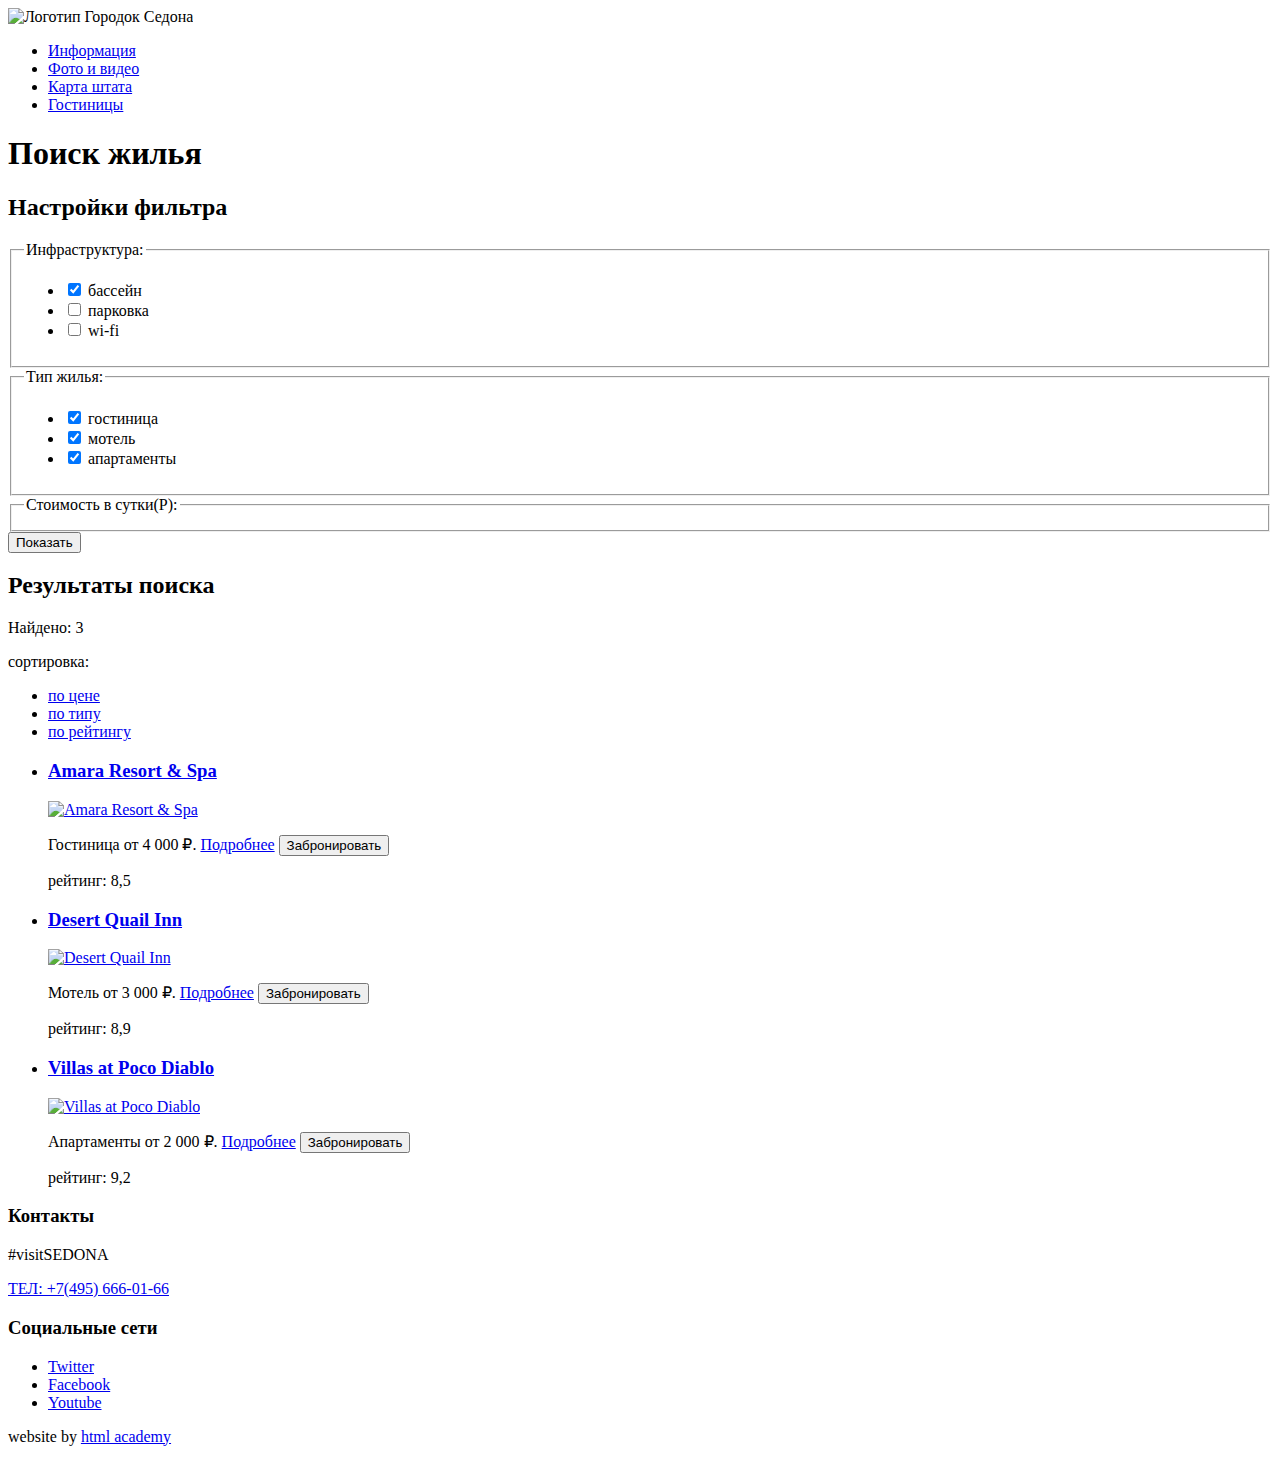
==== catalog.html @ 19f12599 "create internal page" ====
<!DOCTYPE html>
<html lang="ru">
  <head>
    <meta charset="utf-8">
    <title>Каталог жилья городка Седона</title>
  </head>

  <body>

    <header>
      <nav>
        <a>
          <img src="#" width="138" height="70" alt="Логотип Городок Седона">
        </a>
        <ul>
          <li><a href="#">Информация</a></li>
          <li><a href="#">Фото и видео</a></li>
          <li><a href="#">Карта штата</a></li>
          <li><a href="catalog.html">Гостиницы</a></li>
        </ul>
      </nav>
    </header>

    <main>
      <h1>Поиск жилья</h1>
      <section>
      <h2>Настройки фильтра</h2>
      <form method="get" action="https://echo.htmlacademy.ru/">

        <fieldset>
           <legend>Инфраструктура:</legend>
           <ul>
            <li>
              <input type="checkbox" name="swimming-pool" id="filter-swimming-pool" checked>
              <label for="filter-swimming-pool">бассейн</label><br>
            </li>
            <li>
              <input type="checkbox" name="parking" id="filter-parking">
              <label for="filter-parking">парковка</label><br>
            </li>
            <li>
              <input type="checkbox" name="wi-fi" id="filter-wi-fi">
              <label for="filter-wi-fi">wi-fi</label>
            </li>
          </ul>
        </fieldset>

        <fieldset>
           <legend>Тип жилья:</legend>
           <ul>
            <li>
              <input type="checkbox" name="hotel" id="filter-hotel" checked>
              <label for="filter-hotel">гостиница</label><br>
            </li>
            <li>
              <input type="checkbox" name="motel" id="filter-motel" checked>
              <label for="filter-motel">мотель</label><br>
            </li>
            <li>
              <input type="checkbox" name="partaments" id="filter-apartaments" checked>
              <label for="filter-apartaments">апартаменты</label>
            </li>
          </ul>
        </fieldset>

        <fieldset>
          <legend>Стоимость в сутки(Р):</legend>

        </fieldset>
        <button type="submit">Показать</button>
      </form>
      </section>

      <section>
        <h2>Результаты поиска</h2>
      </section>
      <p>Найдено: 3</p>
      <p>сортировка:</p>
      <ul>
        <li><a href="#">по цене</a></li>
        <li><a href="#">по типу</a></li>
        <li><a href="#">по рейтингу</a></li>
      </ul>

      <ul>
        <li>
          <article>
          <a href="#">
          <h3>Amara Resort & Spa</h3>
          <p>
            <img src="img/hotel-1.jpg" width="135" height="90" alt="Amara Resort & Spa">
          </p>
          </a>
          <span>Гостиница от 4 000 ₽.</span>
          <a href="#">Подробнее</a>
          <button type="button">Забронировать</button>
          <p>рейтинг: 8,5 </p>
          </article>
        </li>

        <li>
          <article>
          <a href="#">
          <h3>Desert Quail Inn</h3>
          <p>
            <img src="img/motel-2.jpg" width="135" height="90" alt="Desert Quail Inn">
          </p>
          </a>
          <span>Мотель от 3 000 ₽.</span>
          <a href="#">Подробнее</a>
          <button type="button">Забронировать</button>
          <p>рейтинг: 8,9 </p>
          </article>
        </li>

        <li>
          <article>
          <a href="#">
          <h3>Villas at Poco Diablo</h3>
          <p>
            <img src="img/apartment-1.jpg" width="135" height="90" alt="Villas at Poco Diablo">
          </p>
          </a>
          <span>Апартаменты от 2 000 ₽.</span>
          <a href="#">Подробнее</a>
          <button type="button">Забронировать</button>
          <p>рейтинг: 9,2 </p>
          </article>
        </li>
      </ul>

    </main>

    <footer>
      <div>
        <h3>Контакты</h3>
        <p>#visitSEDONA</p>
        <a href="tel:+7495660166">ТЕЛ: +7(495) 666-01-66</a>
      </div>
      <div>
        <h3>Социальные сети</h3>
        <ul>
          <li><a href="#">Twitter</a></li>
          <li><a href="#">Facebook</a></li>
          <li><a href="#">Youtube</a></li>
        </ul>
      </div>
      <div>
        <p>
          website by
          <a href="https://htmlacademy.ru/intensive/htmlcss">html academy</a>
        </p>
      </div>
    </footer>

    </body>
</html>
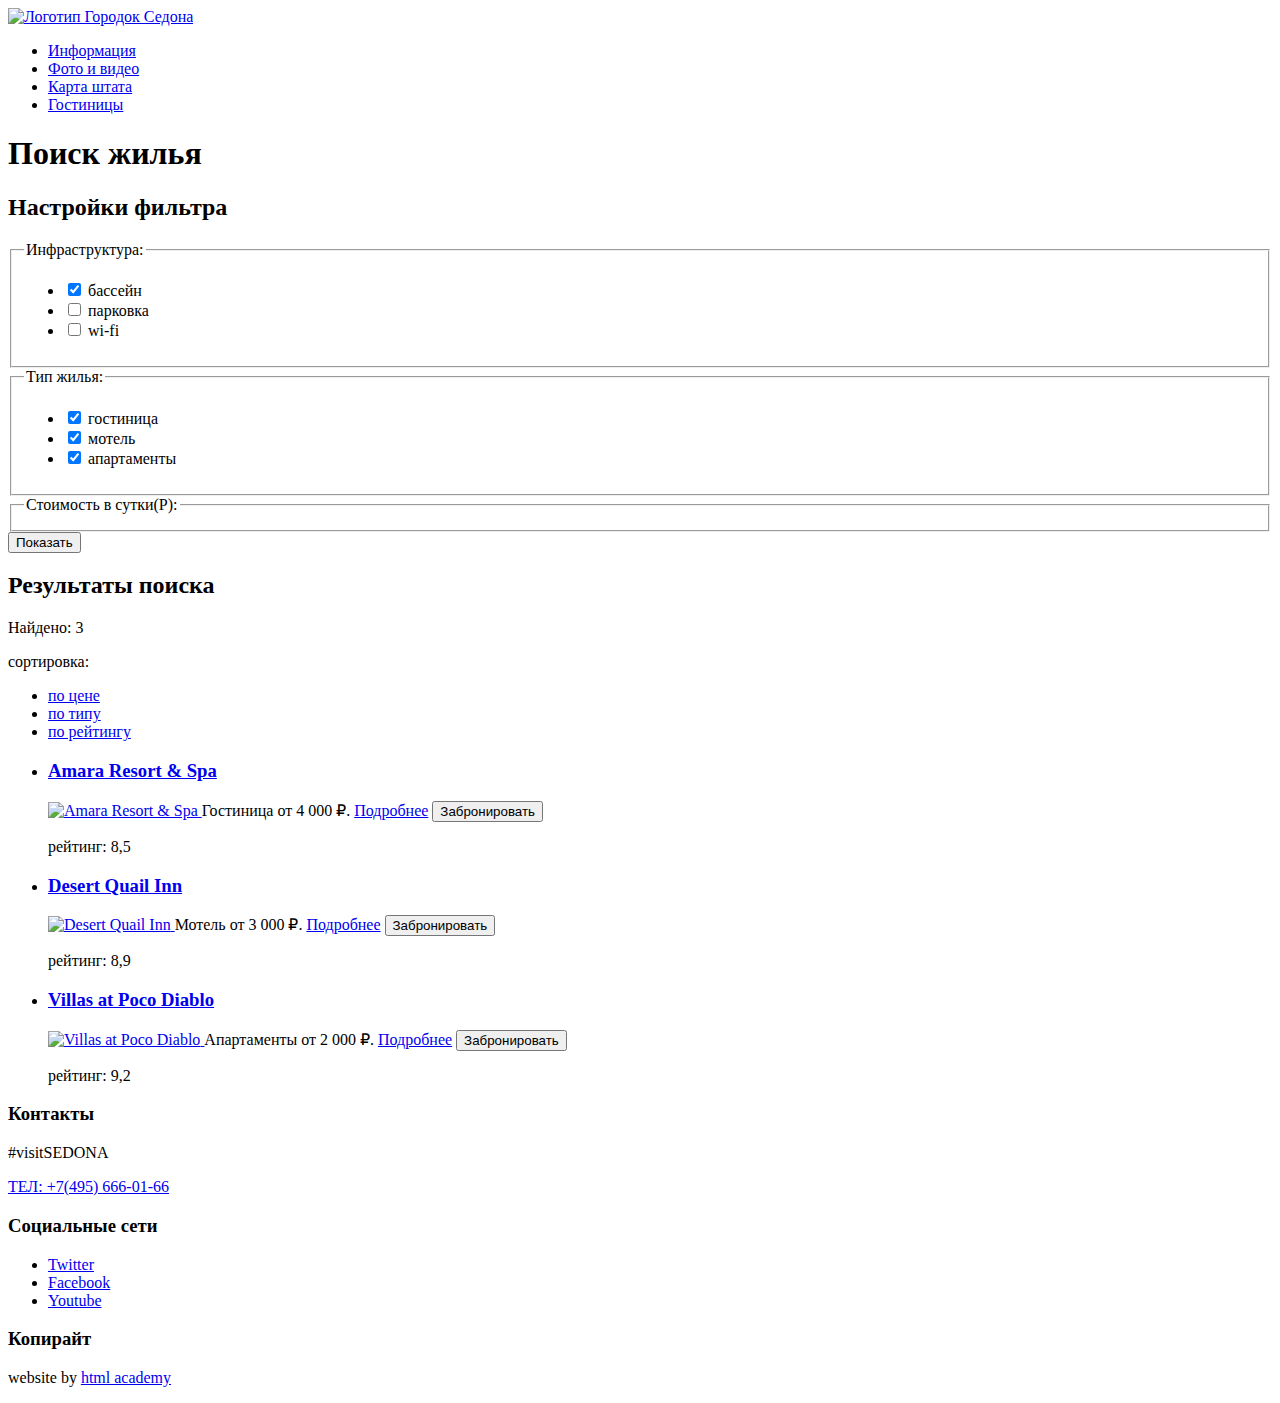
==== commit e937f9af: "fixed bugs" ====
--- a/catalog.html
+++ b/catalog.html
@@ -9,7 +9,7 @@
 
     <header>
       <nav>
-        <a>
+        <a href="index.html">
           <img src="#" width="138" height="70" alt="Логотип Городок Седона">
         </a>
         <ul>
@@ -23,133 +23,131 @@
 
     <main>
       <h1>Поиск жилья</h1>
-      <section>
-      <h2>Настройки фильтра</h2>
-      <form method="get" action="https://echo.htmlacademy.ru/">
+        <section>
+          <h2>Настройки фильтра</h2>
+             <form method="get" action="https://echo.htmlacademy.ru/" target="blank">
 
-        <fieldset>
-           <legend>Инфраструктура:</legend>
-           <ul>
-            <li>
-              <input type="checkbox" name="swimming-pool" id="filter-swimming-pool" checked>
-              <label for="filter-swimming-pool">бассейн</label><br>
-            </li>
-            <li>
-              <input type="checkbox" name="parking" id="filter-parking">
-              <label for="filter-parking">парковка</label><br>
-            </li>
-            <li>
-              <input type="checkbox" name="wi-fi" id="filter-wi-fi">
-              <label for="filter-wi-fi">wi-fi</label>
-            </li>
-          </ul>
-        </fieldset>
+              <fieldset>
+                <legend>Инфраструктура:</legend>
+                <ul>
+                  <li>
+                    <input type="checkbox" name="swimming-pool" id="filter-swimming-pool" checked>
+                    <label for="filter-swimming-pool">бассейн</label>
+                  </li>
+                  <li>
+                    <input type="checkbox" name="parking" id="filter-parking">
+                    <label for="filter-parking">парковка</label>
+                  </li>
+                  <li>
+                    <input type="checkbox" name="wi-fi" id="filter-wi-fi">
+                    <label for="filter-wi-fi">wi-fi</label>
+                  </li>
+                </ul>
+              </fieldset>
 
-        <fieldset>
-           <legend>Тип жилья:</legend>
-           <ul>
-            <li>
-              <input type="checkbox" name="hotel" id="filter-hotel" checked>
-              <label for="filter-hotel">гостиница</label><br>
-            </li>
-            <li>
-              <input type="checkbox" name="motel" id="filter-motel" checked>
-              <label for="filter-motel">мотель</label><br>
-            </li>
-            <li>
-              <input type="checkbox" name="partaments" id="filter-apartaments" checked>
-              <label for="filter-apartaments">апартаменты</label>
-            </li>
-          </ul>
-        </fieldset>
+              <fieldset>
+                <legend>Тип жилья:</legend>
+                <ul>
+                  <li>
+                    <input type="checkbox" name="hotel" id="filter-hotel" checked>
+                    <label for="filter-hotel">гостиница</label><br>
+                  </li>
+                  <li>
+                    <input type="checkbox" name="motel" id="filter-motel" checked>
+                    <label for="filter-motel">мотель</label><br>
+                  </li>
+                  <li>
+                    <input type="checkbox" name="partaments" id="filter-apartaments" checked>
+                    <label for="filter-apartaments">апартаменты</label>
+                  </li>
+                </ul>
+              </fieldset>
 
-        <fieldset>
-          <legend>Стоимость в сутки(Р):</legend>
+              <fieldset>
+                <legend>Стоимость в сутки(Р):</legend>
 
-        </fieldset>
-        <button type="submit">Показать</button>
-      </form>
-      </section>
+              </fieldset>
+              <button type="submit">Показать</button>
+            </form>
+        </section>
 
       <section>
         <h2>Результаты поиска</h2>
-      </section>
-      <p>Найдено: 3</p>
-      <p>сортировка:</p>
-      <ul>
-        <li><a href="#">по цене</a></li>
-        <li><a href="#">по типу</a></li>
-        <li><a href="#">по рейтингу</a></li>
-      </ul>
+          </section>
+           <p>Найдено: 3</p>
+           <p>сортировка:</p>
+            <ul>
+              <li><a href="#">по цене</a></li>
+              <li><a href="#">по типу</a></li>
+              <li><a href="#">по рейтингу</a></li>
+            </ul>
 
-      <ul>
-        <li>
-          <article>
-          <a href="#">
-          <h3>Amara Resort & Spa</h3>
+            <ul>
+              <li>
+                <article>
+                  <h3><a href="#">Amara Resort & Spa</a></h3>
+                  <a href="#">
+                    <img src="img/hotel-1.jpg" width="135" height="90" alt="Amara Resort & Spa">
+                  </a>
+                  <span>Гостиница</span>
+                  <span>от 4 000 ₽.</span>
+                  <a href="#">Подробнее</a>
+                  <button type="button">Забронировать</button>
+                  <p>рейтинг: 8,5 </p>
+                </article>
+              </li>
+
+              <li>
+                <article>
+                  <h3><a href="#">Desert Quail Inn</a></h3>
+                  <a href="#">
+                    <img src="img/motel-2.jpg" width="135" height="90" alt="Desert Quail Inn">
+                  </a>
+                  <span>Мотель</span>
+                  <span>от 3 000 ₽.</span>
+                  <a href="#">Подробнее</a>
+                  <button type="button">Забронировать</button>
+                  <p>рейтинг: 8,9 </p>
+                </article>
+              </li>
+
+              <li>
+                <article>
+                  <h3><a href="#">Villas at Poco Diablo</a></h3>
+                  <a href="#">
+                    <img src="img/apartment-1.jpg" width="135" height="90" alt="Villas at Poco Diablo">
+                  </a>
+                  <span>Апартаменты</span>
+                  <span>от 2 000 ₽.</span>
+                  <a href="#">Подробнее</a>
+                  <button type="button">Забронировать</button>
+                  <p>рейтинг: 9,2 </p>
+                </article>
+              </li>
+            </ul>
+
+      </main>
+
+      <footer>
+        <div>
+          <h3>Контакты</h3>
+          <p>#visitSEDONA</p>
+          <a href="tel:+7495660166">ТЕЛ: +7(495) 666-01-66</a>
+        </div>
+        <div>
+          <h3>Социальные сети</h3>
+          <ul>
+            <li><a href="#">Twitter</a></li>
+            <li><a href="#">Facebook</a></li>
+            <li><a href="#">Youtube</a></li>
+          </ul>
+        </div>
+        <div>
+          <h3>Копирайт</h3>
           <p>
-            <img src="img/hotel-1.jpg" width="135" height="90" alt="Amara Resort & Spa">
+            website by
+            <a href="https://htmlacademy.ru/intensive/htmlcss" target="blank">html academy</a>
           </p>
-          </a>
-          <span>Гостиница от 4 000 ₽.</span>
-          <a href="#">Подробнее</a>
-          <button type="button">Забронировать</button>
-          <p>рейтинг: 8,5 </p>
-          </article>
-        </li>
-
-        <li>
-          <article>
-          <a href="#">
-          <h3>Desert Quail Inn</h3>
-          <p>
-            <img src="img/motel-2.jpg" width="135" height="90" alt="Desert Quail Inn">
-          </p>
-          </a>
-          <span>Мотель от 3 000 ₽.</span>
-          <a href="#">Подробнее</a>
-          <button type="button">Забронировать</button>
-          <p>рейтинг: 8,9 </p>
-          </article>
-        </li>
-
-        <li>
-          <article>
-          <a href="#">
-          <h3>Villas at Poco Diablo</h3>
-          <p>
-            <img src="img/apartment-1.jpg" width="135" height="90" alt="Villas at Poco Diablo">
-          </p>
-          </a>
-          <span>Апартаменты от 2 000 ₽.</span>
-          <a href="#">Подробнее</a>
-          <button type="button">Забронировать</button>
-          <p>рейтинг: 9,2 </p>
-          </article>
-        </li>
-      </ul>
-
-    </main>
-
-    <footer>
-      <div>
-        <h3>Контакты</h3>
-        <p>#visitSEDONA</p>
-        <a href="tel:+7495660166">ТЕЛ: +7(495) 666-01-66</a>
-      </div>
-      <div>
-        <h3>Социальные сети</h3>
-        <ul>
-          <li><a href="#">Twitter</a></li>
-          <li><a href="#">Facebook</a></li>
-          <li><a href="#">Youtube</a></li>
-        </ul>
-      </div>
-      <div>
-        <p>
-          website by
-          <a href="https://htmlacademy.ru/intensive/htmlcss">html academy</a>
-        </p>
       </div>
     </footer>
 
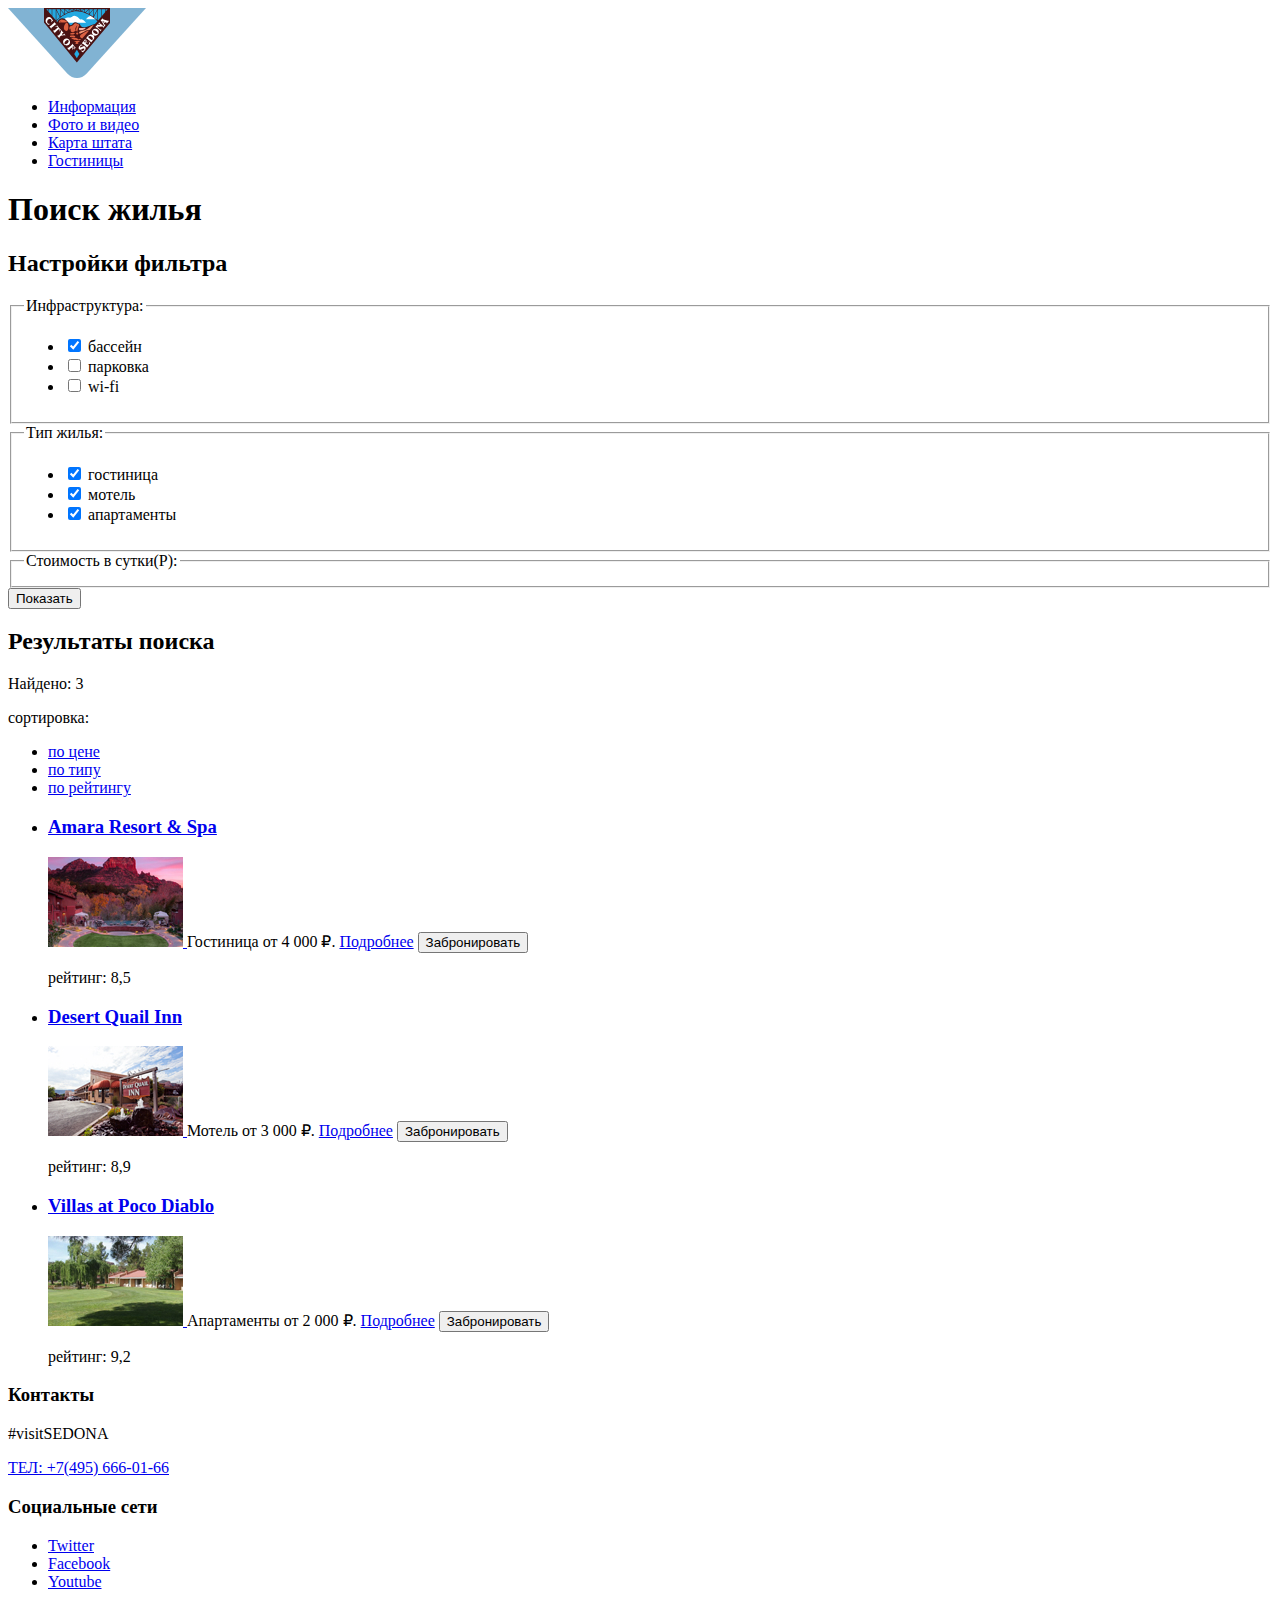
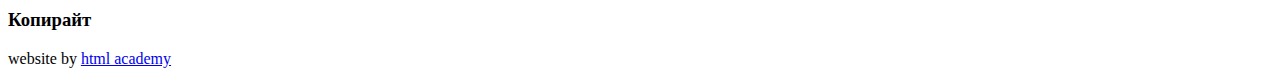
==== commit ff28cebf: "add img icon logo" ====
--- a/catalog.html
+++ b/catalog.html
@@ -3,6 +3,7 @@
   <head>
     <meta charset="utf-8">
     <title>Каталог жилья городка Седона</title>
+    <link rel="icon" href="favicon.ico">
   </head>
 
   <body>
@@ -10,7 +11,7 @@
     <header>
       <nav>
         <a href="index.html">
-          <img src="#" width="138" height="70" alt="Логотип Городок Седона">
+          <img src="img/logo/logo.svg" width="138" height="70" alt="Логотип Городок Седона">
         </a>
         <ul>
           <li><a href="#">Информация</a></li>
@@ -25,7 +26,7 @@
       <h1>Поиск жилья</h1>
         <section>
           <h2>Настройки фильтра</h2>
-             <form method="get" action="https://echo.htmlacademy.ru/" target="blank">
+            <form method="get" action="https://echo.htmlacademy.ru/" target="blank">
 
               <fieldset>
                 <legend>Инфраструктура:</legend>
@@ -50,11 +51,11 @@
                 <ul>
                   <li>
                     <input type="checkbox" name="hotel" id="filter-hotel" checked>
-                    <label for="filter-hotel">гостиница</label><br>
+                    <label for="filter-hotel">гостиница</label>
                   </li>
                   <li>
                     <input type="checkbox" name="motel" id="filter-motel" checked>
-                    <label for="filter-motel">мотель</label><br>
+                    <label for="filter-motel">мотель</label>
                   </li>
                   <li>
                     <input type="checkbox" name="partaments" id="filter-apartaments" checked>
@@ -71,79 +72,78 @@
             </form>
         </section>
 
-      <section>
-        <h2>Результаты поиска</h2>
-          </section>
-           <p>Найдено: 3</p>
-           <p>сортировка:</p>
-            <ul>
-              <li><a href="#">по цене</a></li>
-              <li><a href="#">по типу</a></li>
-              <li><a href="#">по рейтингу</a></li>
-            </ul>
+        <section>
+          <h2>Результаты поиска</h2>
+              <p>Найдено: 3</p>
+              <p>сортировка:</p>
+                <ul>
+                  <li><a href="#">по цене</a></li>
+                  <li><a href="#">по типу</a></li>
+                  <li><a href="#">по рейтингу</a></li>
+                </ul>
 
-            <ul>
-              <li>
-                <article>
-                  <h3><a href="#">Amara Resort & Spa</a></h3>
-                  <a href="#">
-                    <img src="img/hotel-1.jpg" width="135" height="90" alt="Amara Resort & Spa">
-                  </a>
-                  <span>Гостиница</span>
-                  <span>от 4 000 ₽.</span>
-                  <a href="#">Подробнее</a>
-                  <button type="button">Забронировать</button>
-                  <p>рейтинг: 8,5 </p>
-                </article>
-              </li>
+                <ul>
+                  <li>
+                    <article>
+                      <h3><a href="#">Amara Resort & Spa</a></h3>
+                      <a href="#">
+                        <img src="img/amara_resort_spa.jpg" width="135" height="90" alt="Amara Resort & Spa">
+                      </a>
+                      <span>Гостиница</span>
+                      <span>от 4 000 ₽.</span>
+                      <a href="#">Подробнее</a>
+                      <button type="button">Забронировать</button>
+                      <p>рейтинг: 8,5 </p>
+                    </article>
+                  </li>
 
-              <li>
-                <article>
-                  <h3><a href="#">Desert Quail Inn</a></h3>
-                  <a href="#">
-                    <img src="img/motel-2.jpg" width="135" height="90" alt="Desert Quail Inn">
-                  </a>
-                  <span>Мотель</span>
-                  <span>от 3 000 ₽.</span>
-                  <a href="#">Подробнее</a>
-                  <button type="button">Забронировать</button>
-                  <p>рейтинг: 8,9 </p>
-                </article>
-              </li>
+                  <li>
+                    <article>
+                      <h3><a href="#">Desert Quail Inn</a></h3>
+                      <a href="#">
+                        <img src="img/desert_quail_inn.jpg" width="135" height="90" alt="Desert Quail Inn">
+                      </a>
+                      <span>Мотель</span>
+                      <span>от 3 000 ₽.</span>
+                      <a href="#">Подробнее</a>
+                      <button type="button">Забронировать</button>
+                      <p>рейтинг: 8,9 </p>
+                    </article>
+                  </li>
 
-              <li>
-                <article>
-                  <h3><a href="#">Villas at Poco Diablo</a></h3>
-                  <a href="#">
-                    <img src="img/apartment-1.jpg" width="135" height="90" alt="Villas at Poco Diablo">
-                  </a>
-                  <span>Апартаменты</span>
-                  <span>от 2 000 ₽.</span>
-                  <a href="#">Подробнее</a>
-                  <button type="button">Забронировать</button>
-                  <p>рейтинг: 9,2 </p>
-                </article>
-              </li>
-            </ul>
+                  <li>
+                    <article>
+                      <h3><a href="#">Villas at Poco Diablo</a></h3>
+                      <a href="#">
+                        <img src="img/villas_at_poco_diablo.jpg" width="135" height="90" alt="Villas at Poco Diablo">
+                      </a>
+                      <span>Апартаменты</span>
+                      <span>от 2 000 ₽.</span>
+                      <a href="#">Подробнее</a>
+                      <button type="button">Забронировать</button>
+                      <p>рейтинг: 9,2 </p>
+                    </article>
+                  </li>
+                </ul>
+        </section>
+    </main>
 
-      </main>
-
-      <footer>
-        <div>
-          <h3>Контакты</h3>
+    <footer>
+      <div>
+        <h3>Контакты</h3>
           <p>#visitSEDONA</p>
           <a href="tel:+7495660166">ТЕЛ: +7(495) 666-01-66</a>
-        </div>
-        <div>
-          <h3>Социальные сети</h3>
+      </div>
+      <div>
+        <h3>Социальные сети</h3>
           <ul>
             <li><a href="#">Twitter</a></li>
             <li><a href="#">Facebook</a></li>
             <li><a href="#">Youtube</a></li>
           </ul>
-        </div>
-        <div>
-          <h3>Копирайт</h3>
+      </div>
+      <div>
+        <h3>Копирайт</h3>
           <p>
             website by
             <a href="https://htmlacademy.ru/intensive/htmlcss" target="blank">html academy</a>
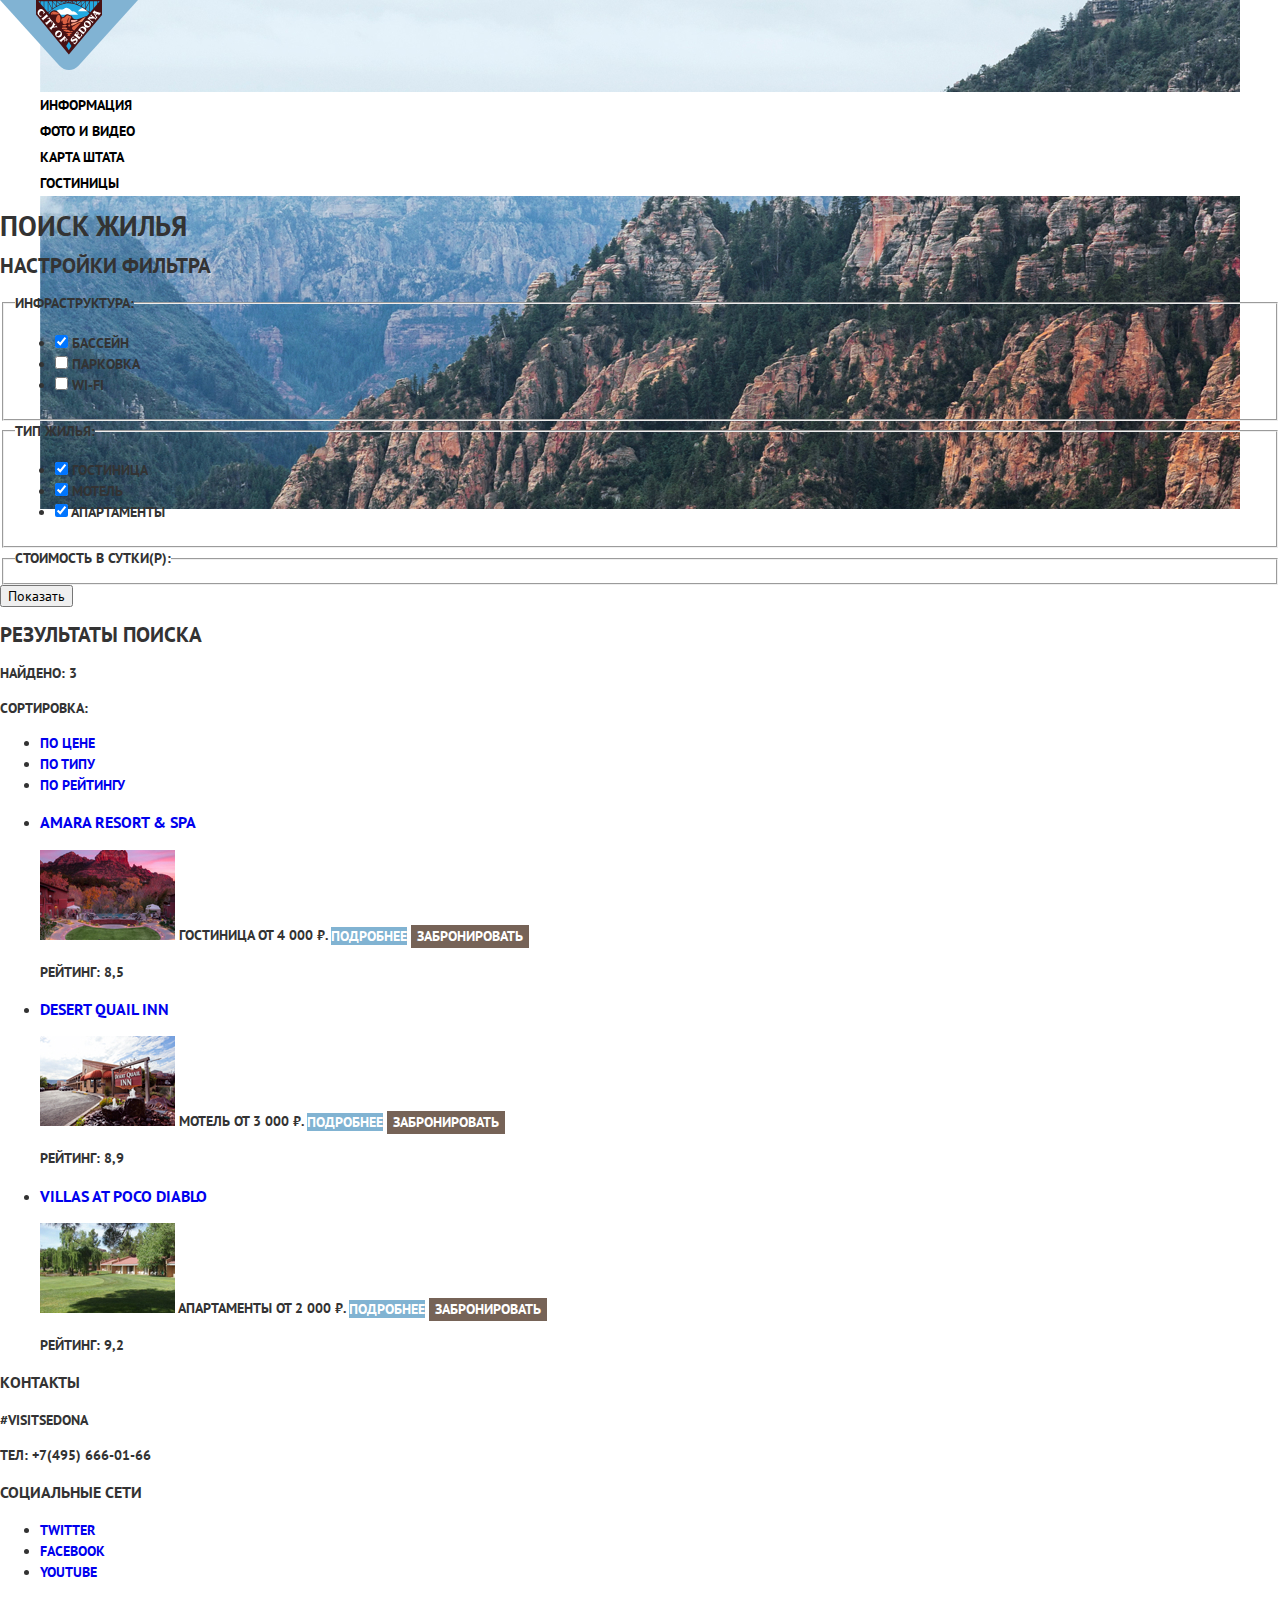
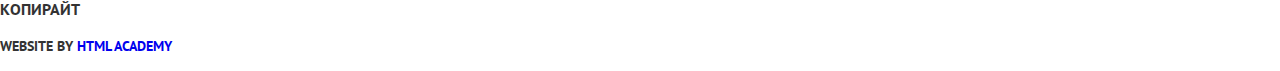
==== commit 52b16052: "CSS_alfa_version" ====
--- a/catalog.html
+++ b/catalog.html
@@ -1,23 +1,30 @@
 <!DOCTYPE html>
-<html lang="ru">
+<html class="page" lang="ru">
   <head>
     <meta charset="utf-8">
     <title>Каталог жилья городка Седона</title>
     <link rel="icon" href="favicon.ico">
+    <link rel="icon" href="img/favicon/icon.svg" type="image/svg+xml">
+    <link rel="apple-touch-icon" href="img/favicon/apple.png">
+    <link rel="manifest" href="manifest.webmanifest">
+    <link rel="preconnect" href="https://fonts.gstatic.com">
+    <link href="https://fonts.googleapis.com/css2?family=PT+Sans:wght@400;700&display=swap" rel="stylesheet">
+    <link href="css/normalize.css" rel="stylesheet">
+    <link href="css/style.css" rel="stylesheet">
   </head>
 
-  <body>
+  <body class="page-body">
 
-    <header>
-      <nav>
+    <header class="main-header">
+      <nav class="main-navigation">
         <a href="index.html">
           <img src="img/logo/logo.svg" width="138" height="70" alt="Логотип Городок Седона">
         </a>
-        <ul>
+        <ul class="site-navigation">
           <li><a href="#">Информация</a></li>
           <li><a href="#">Фото и видео</a></li>
           <li><a href="#">Карта штата</a></li>
-          <li><a href="catalog.html">Гостиницы</a></li>
+          <li><a class="carent" href="catalog.html">Гостиницы</a></li>
         </ul>
       </nav>
     </header>
@@ -91,8 +98,8 @@
                       </a>
                       <span>Гостиница</span>
                       <span>от 4 000 ₽.</span>
-                      <a href="#">Подробнее</a>
-                      <button type="button">Забронировать</button>
+                      <a class="button" href="#">Подробнее</a>
+                      <button class="button-catalog" type="button">Забронировать</button>
                       <p>рейтинг: 8,5 </p>
                     </article>
                   </li>
@@ -105,8 +112,8 @@
                       </a>
                       <span>Мотель</span>
                       <span>от 3 000 ₽.</span>
-                      <a href="#">Подробнее</a>
-                      <button type="button">Забронировать</button>
+                      <a class="button" href="#">Подробнее</a>
+                      <button class="button-catalog" type="button">Забронировать</button>
                       <p>рейтинг: 8,9 </p>
                     </article>
                   </li>
@@ -119,8 +126,8 @@
                       </a>
                       <span>Апартаменты</span>
                       <span>от 2 000 ₽.</span>
-                      <a href="#">Подробнее</a>
-                      <button type="button">Забронировать</button>
+                      <a class="button" href="#">Подробнее</a>
+                      <button class="button-catalog" type="button">Забронировать</button>
                       <p>рейтинг: 9,2 </p>
                     </article>
                   </li>
@@ -132,7 +139,7 @@
       <div>
         <h3>Контакты</h3>
           <p>#visitSEDONA</p>
-          <a href="tel:+7495660166">ТЕЛ: +7(495) 666-01-66</a>
+          <a class="contacts-phone" href="tel:+7495660166">ТЕЛ: +7(495) 666-01-66</a>
       </div>
       <div>
         <h3>Социальные сети</h3>
--- a/css/style.css
+++ b/css/style.css
@@ -0,0 +1,250 @@
+/* Fonts */
+
+@font-face {
+  font-family: "PT Sans";
+  src: url("../fonts/PTSans.woff2") format("woff2"),
+    url("../fonts/PTSans.woff") format("woff");
+  font-weight: 400;
+  font-style: normal;
+}
+
+@font-face {
+  font-family: "PT Sans";
+  src: url("../fonts/PTSans-Bold.woff2") format("woff2"),
+    url("../fonts/PTSans-Bold.woff") format("woff");
+  font-weight: 700;
+  font-style: bold;
+}
+
+/* Variables */
+
+:root {
+  --basic-black: #000000;
+  --basic-light-black: #333333;
+  --basic-white-black: #888888;
+  --basic-neutral: #EEEEEE;
+  --basic-white: #ffffff;
+  --basic-blue: #81B3D2;
+  --basic-blue-logo: #81B3D3;
+  --basic-blue-focus : #669EC0;
+  --basic-blue-active: #5496BD;
+
+
+  --special:  #766357;
+  --special-logo: #766458;
+  --special-active: #604E43;
+  --special-focus: #503E33;
+}
+
+/* Global */
+
+.page-body {
+  min-width: 1200px;
+  margin: 0;
+  padding: 0;
+  font-family: "PT Sans", Arial, sans-serif;
+  font-size: 14px;
+  line-height: 21px;
+  font-weight: 700;
+  color: var(--basic-light-black);
+  text-transform: uppercase;
+  background-color: var(--basic-white);
+  background-image: url("/img/background_index.jpg");
+  background-position: top center;
+  background-repeat: no-repeat;
+}
+
+a {
+  text-decoration: none;
+}
+
+img {
+  max-width: 100%;
+  height: auto;
+}
+
+/* Main navigation */
+
+.main-navigation {
+  font-size: 14px;
+  line-height: 26px;
+  font-weight: bold;
+  color: var(--basic-black);
+}
+
+.site-navigation {
+  background-color: var(--basic-white);
+  list-style: none;
+}
+
+
+/* User navigation */
+
+
+.site-navigation a,
+.user-navigation a {
+  color: var(--basic-black);
+}
+
+.site-navigation a:hover,
+.site-navigation a:focus,
+.user-navigation a:hover,
+.user-navigation a:focus {
+  background-color: var(--basic-white);
+}
+
+
+/* Features */
+
+.features p {
+  font-style: normal;
+  font-weight: bold;
+  font-size: 21px;
+  line-height: 26px;
+  color: var(--basic-black);
+  list-style: none;
+}
+
+.features-list {
+  list-style: none;
+}
+
+.features,
+.feature-item,
+.feature-item-big {
+  text-align: center;
+}
+.feature-item-big {
+  list-style: none;
+}
+
+.feature-item h3,
+.feature-item-big h3 {
+  font-size: 21px;
+  line-height: 21px;
+  font-weight: bold;
+}
+
+.feature-item p,
+.feature-item-big p {
+  font-size: 14px;
+  line-height: 21px;
+  font-weight: normal;
+  }
+
+.feature-item-big,
+.feature-item {
+  font-size: 14px;
+  line-height: 21px;
+  font-weight: normal;
+}
+ .feature-item-big,
+ .feature-item-big p {
+  color: var(--basic-white);
+  background-color: var(--basic-blue);
+ }
+
+ .feature-item {
+   color: var(--basic-light-black);
+   background-color: var(--basic-white);
+ }
+
+/* Button */
+
+.button,
+.button-catalog {
+  font: inherit;
+  text-align: center;
+  font-size: 14px;
+  line-height: 21px;
+  color: var(--basic-white);
+  vertical-align: middle;
+  text-transform: uppercase;
+  background-color: var(--basic-blue);
+  border: none;
+}
+.button:hover {
+background-color: var(--basic-blue);
+}
+
+.button:focus {
+  background-color: var(--basic-blue-focus);
+}
+
+.button:active {
+  background-color: var(--basic-blue-active);
+}
+
+.button-catalog {
+  background-color: var(--special);
+}
+
+.button-catalog:hover {
+  background-color: var(--special);
+}
+
+.button-catalog:focus {
+  background-color: var(--special-focus);
+}
+
+.button-catalog:active {
+  background-color: var(--special-active);
+}
+
+/* Contacts */
+
+.contacts-phone {
+  color: inherit;
+}
+
+/* Main footer */
+
+.main-footer {
+  color: var(--basic-black);
+  background-color: var(--basic-white);
+
+}
+
+.footer-contacts a {
+  color: var(--basic-black);
+  text-decoration: underline;
+}
+
+.footer-contacts a:hover,
+.footer-contacts a:focus {
+  text-decoration: none;
+}
+
+/* Social button */
+
+.social-button {
+  color: var(--basic-white);
+}
+
+.social-button:hover,
+.social-button:focus {
+  background-color: var(--basic-blue);
+}
+
+.footer-copyright .button:hover,
+.footer-copyright .button:focus {
+  color: var(--basic-black);
+  background-color: var(--basic-white);
+}
+
+/* Modal */
+
+.modal {
+  color: var(--basic-black);
+  background-color: var(--basic-white);
+}
+
+.modal-login h2 {
+  font-size: 21px;
+  line-height: 26px;
+}
+
+/* Map */
+.map {
+
+}
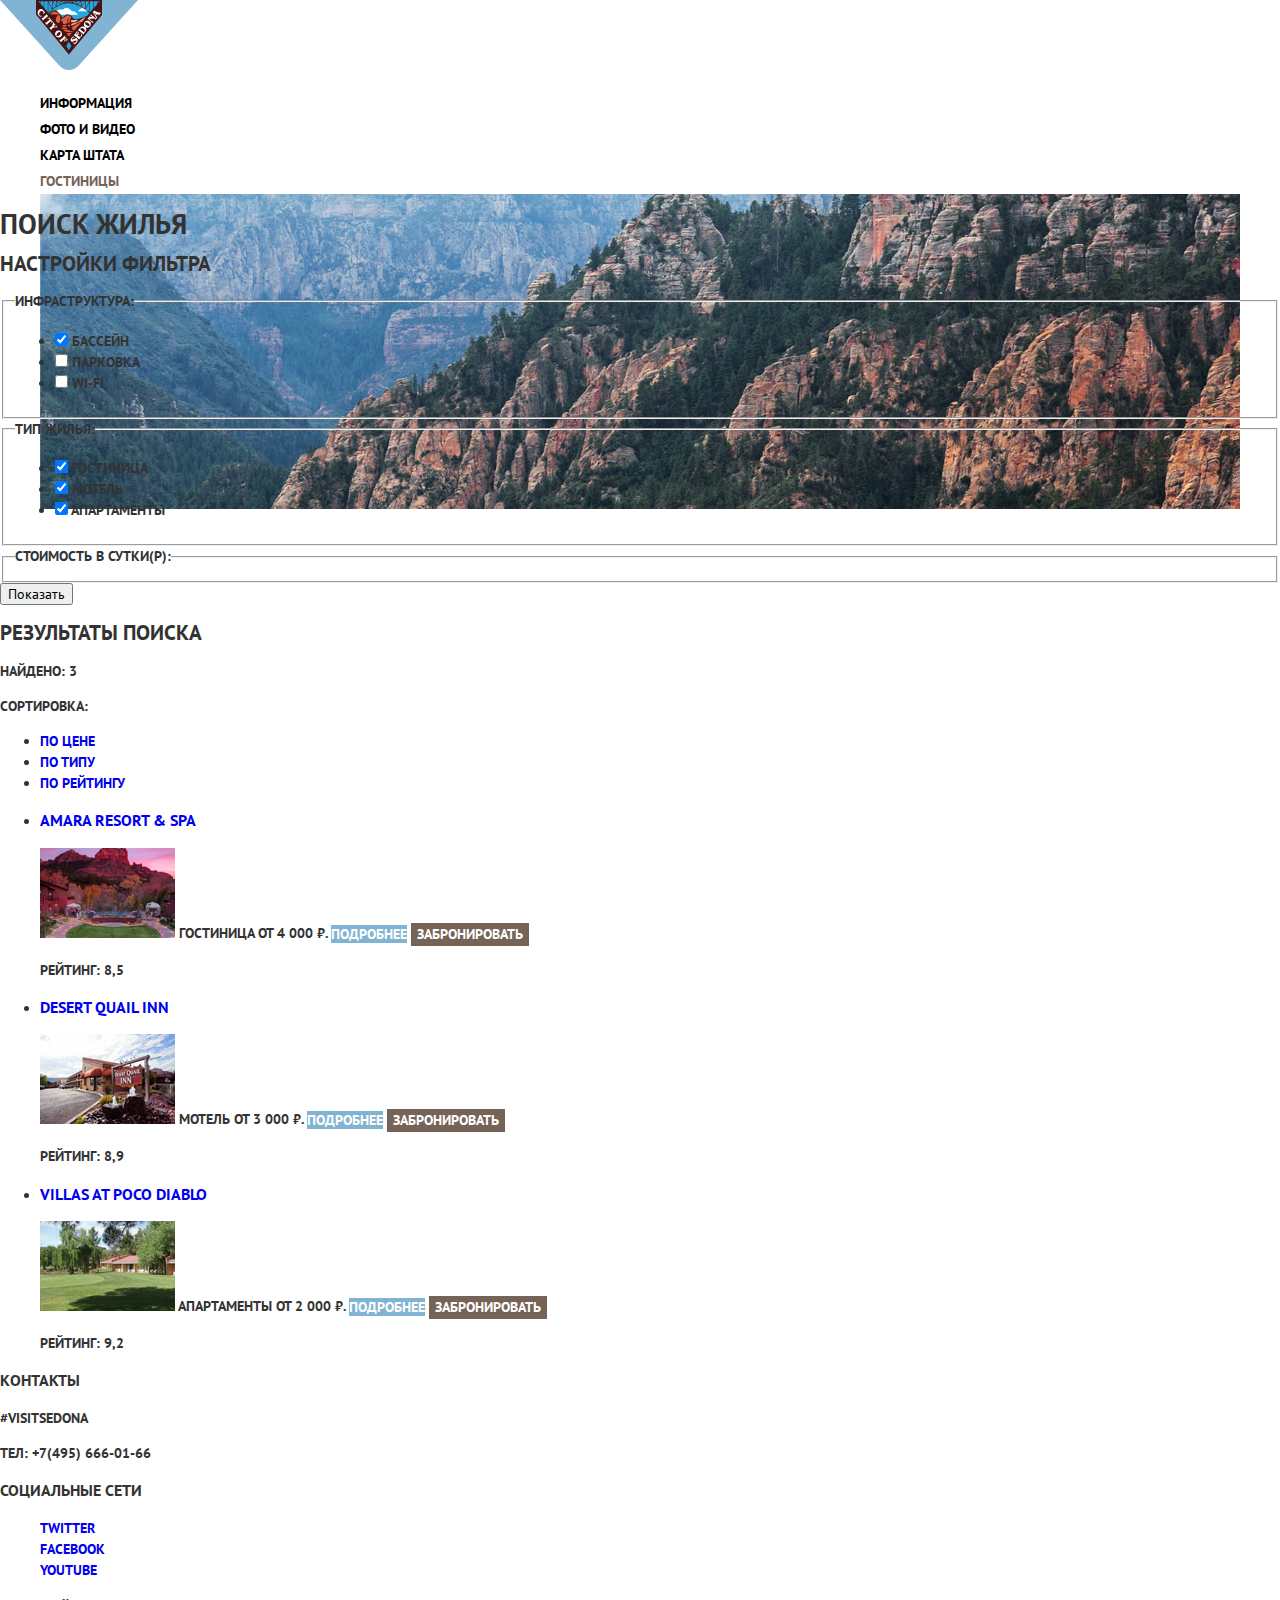
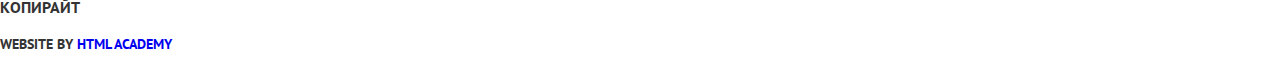
==== commit 434ba85a: "styled index.html" ====
--- a/catalog.html
+++ b/catalog.html
@@ -13,7 +13,7 @@
     <link href="css/style.css" rel="stylesheet">
   </head>
 
-  <body class="page-body">
+  <body class="page-body inner-page">
 
     <header class="main-header">
       <nav class="main-navigation">
@@ -24,7 +24,7 @@
           <li><a href="#">Информация</a></li>
           <li><a href="#">Фото и видео</a></li>
           <li><a href="#">Карта штата</a></li>
-          <li><a class="carent" href="catalog.html">Гостиницы</a></li>
+          <li><a class="current" href="catalog.html">Гостиницы</a></li>
         </ul>
       </nav>
     </header>
@@ -141,7 +141,7 @@
           <p>#visitSEDONA</p>
           <a class="contacts-phone" href="tel:+7495660166">ТЕЛ: +7(495) 666-01-66</a>
       </div>
-      <div>
+      <div class="footer-social">
         <h3>Социальные сети</h3>
           <ul>
             <li><a href="#">Twitter</a></li>
--- a/css/style.css
+++ b/css/style.css
@@ -22,6 +22,7 @@
   --basic-black: #000000;
   --basic-light-black: #333333;
   --basic-white-black: #888888;
+;
   --basic-neutral: #EEEEEE;
   --basic-white: #ffffff;
   --basic-blue: #81B3D2;
@@ -34,6 +35,12 @@
   --special-logo: #766458;
   --special-active: #604E43;
   --special-focus: #503E33;
+
+  --special-logo-black: #231F20;
+  --special-logo-blue: #81B3D2;
+  --special-logo-white-black: #BDBBBC;
+
+
 }
 
 /* Global */
@@ -66,88 +73,83 @@
 /* Main navigation */
 
 .main-navigation {
-  font-size: 14px;
-  line-height: 26px;
-  font-weight: bold;
-  color: var(--basic-black);
-}
+  background-color: var(--basic-white);
+}
+
+/* Site navigation */
 
 .site-navigation {
-  background-color: var(--basic-white);
-  list-style: none;
-}
-
-
-/* User navigation */
-
-
-.site-navigation a,
-.user-navigation a {
-  color: var(--basic-black);
-}
-
-.site-navigation a:hover,
-.site-navigation a:focus,
-.user-navigation a:hover,
-.user-navigation a:focus {
-  background-color: var(--basic-white);
-}
-
+  line-height: 26px;
+  font-weight: bold;
+  color: var(--basic-black);
+  list-style: none;
+}
+.site-navigation a {
+  color: var(--basic-black);
+}
+
+.site-navigation a:hover {
+  color: var(--basic-blue);
+}
+
+.site-navigation a:active {
+  color: var(--basic-black);
+  mix-blend-mode: normal;
+  opacity: 0.3;
+}
+
+.site-navigation .current{
+  color: var(--special)
+}
 
 /* Features */
 
+.features {
+  color: var(--basic-black);
+  list-style: none;
+  text-align: center;
+  line-height: 26px;
+}
 .features p {
   font-style: normal;
-  font-weight: bold;
-  font-size: 21px;
-  line-height: 26px;
-  color: var(--basic-black);
-  list-style: none;
+  font-weight: normal;
+
+}
+
+.features h1{
+  font-size: 21px;
+  font-style: normal;
+  font-weight: bold;
+
+
 }
 
 .features-list {
   list-style: none;
 }
 
-.features,
-.feature-item,
-.feature-item-big {
-  text-align: center;
-}
-.feature-item-big {
-  list-style: none;
-}
-
-.feature-item h3,
-.feature-item-big h3 {
-  font-size: 21px;
-  line-height: 21px;
-  font-weight: bold;
-}
-
-.feature-item p,
-.feature-item-big p {
-  font-size: 14px;
-  line-height: 21px;
-  font-weight: normal;
-  }
-
-.feature-item-big,
+
+.feature-item h3, {
+  font-size: 21px;
+  line-height: 21px;
+  font-weight: bold;
+}
+
+
 .feature-item {
   font-size: 14px;
   line-height: 21px;
   font-weight: normal;
-}
- .feature-item-big,
- .feature-item-big p {
+  color: var(--basic-light-black);
+  background-color: var(--basic-white);
+  list-style: none;
+  text-align: center;
+}
+ .box {
   color: var(--basic-white);
   background-color: var(--basic-blue);
  }
 
- .feature-item {
-   color: var(--basic-light-black);
-   background-color: var(--basic-white);
- }
 
 /* Button */
 
@@ -190,18 +192,25 @@
 .button-catalog:active {
   background-color: var(--special-active);
 }
-
 /* Contacts */
 
 .contacts-phone {
   color: inherit;
 }
 
+.contacts {
+  font-style: normal;
+  font-weight: bold;
+  font-size: 21px;
+  line-height: 26px;
+}
 /* Main footer */
 
 .main-footer {
   color: var(--basic-black);
-  background-color: var(--basic-white);
+  background-color: rgba(255, 255, 255, 0.9);
+  align-items: center;
+  text-align: center;
 
 }
 
@@ -210,28 +219,40 @@
   text-decoration: underline;
 }
 
-.footer-contacts a:hover,
-.footer-contacts a:focus {
-  text-decoration: none;
+.footer-social li{
+  list-style: none;
 }
 
 /* Social button */
 
 .social-button {
   color: var(--basic-white);
-}
-
-.social-button:hover,
+  background-color: var(--basic-blue);
+}
+.social-button:hover {
+  background-color: var(--basic-blue-focus);
+}
 .social-button:focus {
   background-color: var(--basic-blue);
 }
 
-.footer-copyright .button:hover,
-.footer-copyright .button:focus {
-  color: var(--basic-black);
-  background-color: var(--basic-white);
-}
-
+/* Copyright */
+
+.footer-copyright {
+  font-style: normal;
+  font-weight: normal;
+  line-height: 26px;
+}
+
+.copyright-logo:hover {
+  color: var(--special-logo-black);
+}
+.copyright-logo:focus {
+  color: var(--special-logo-blue);
+}
+.copyright-logo:active {
+  color: var(--special-logo-white-black);
+}
 /* Modal */
 
 .modal {
@@ -246,5 +267,22 @@
 
 /* Map */
 .map {
-
-}
+  text-align: center;
+}
+
+/* Search*/
+
+.search {
+  text-align: center;
+}
+
+.search h2 {
+  font-weight: bold;
+  font-size: 30px;
+  line-height: 24px;
+}
+
+.search p {
+  font-weight: normal;
+  line-height: 24px;
+}
